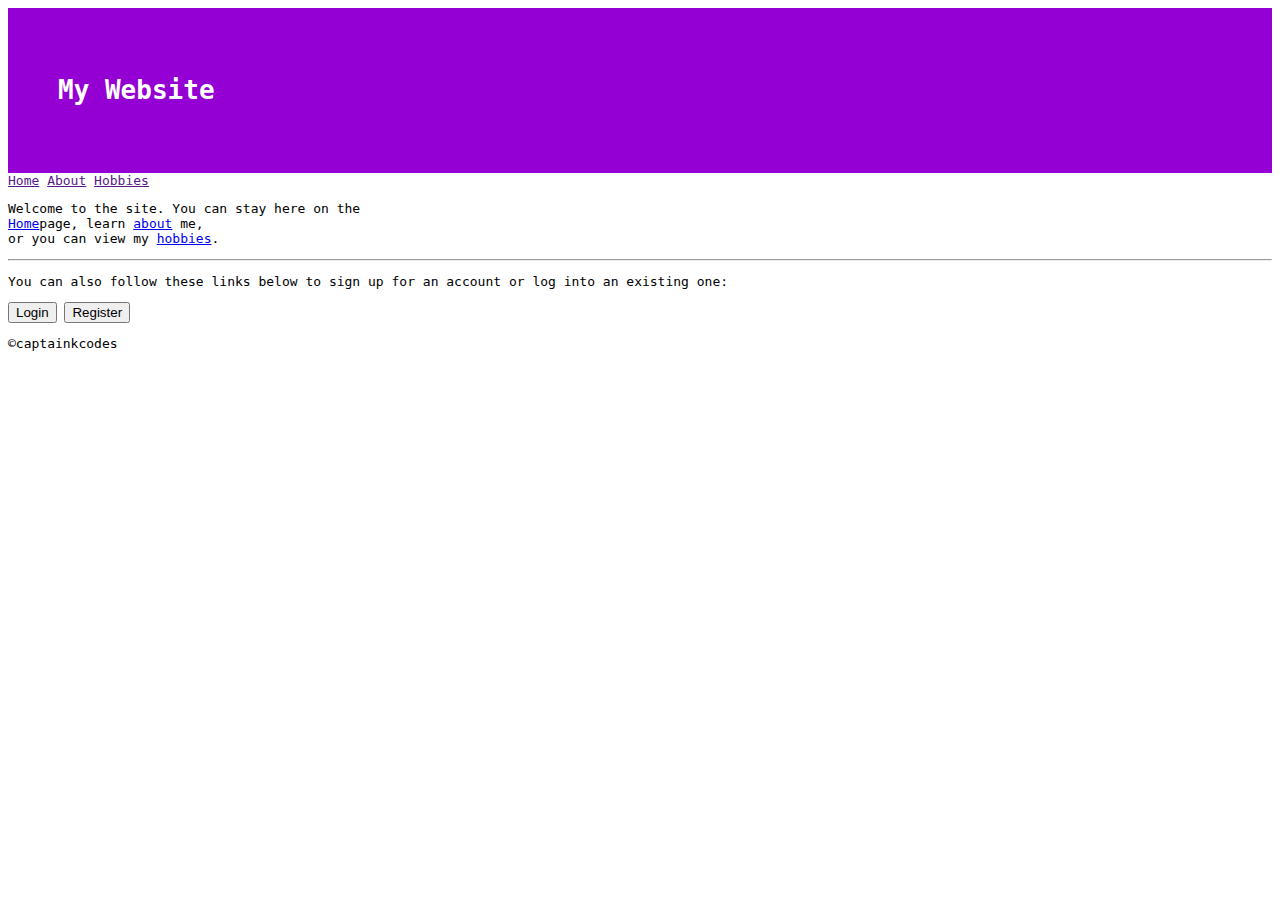
==== index.html @ 224a7cc0 "Added css" ====
<!DOCTYPE html>

<html>

    <head>
        <title>My Website</title>
        <link rel="stylesheet" href="css/style.css">
    </head>

    <body>
        <div class="container">

            <div class="header">
                <h1> My Website</h1>
            </div>

            <div class="nav">
                <a href="">Home</a>
                <a href="">About</a>
                <a href="">Hobbies</a>
            </div>

            <div class="maincont">
                <p>Welcome to the site. You can stay here on the <br>
                <a href="index.html">Home</a>page, learn <a href="about.html">about</a> me,
                <br> or you can view my <a href="hobbies.html">hobbies</a>.</p>
                <hr>
                <p>You can also follow these links below to sign up for an account or log into an existing one: </p>
                <input type="button" name="logbtn" value="Login">
                <input type="button" name="regbtn" value="Register">
            </div>

            <div class="foot">
                <p>&copy;captainkcodes</p>
            </div>
        </div>
    </body>
</html>
---- css/style.css ----
.container{
    font-family: monospace;
}

.header{
    padding: 50px;
    background-color: darkviolet;
    color: white;
}

.nav{

}

.maincont{

}

.foot{

}
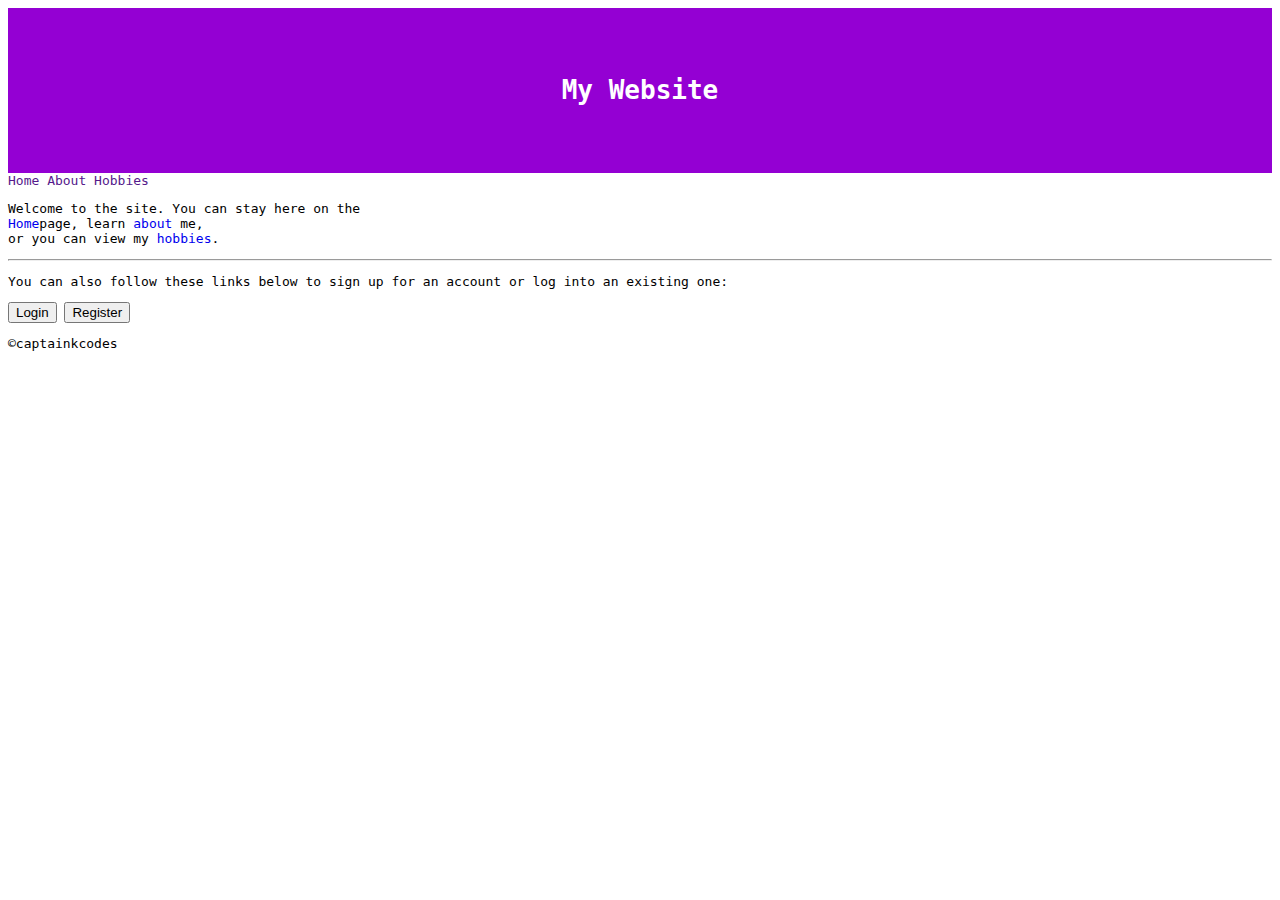
==== commit aaa299ef: "trying out javascript implementation" ====
--- a/index.html
+++ b/index.html
@@ -26,8 +26,8 @@
                 <br> or you can view my <a href="hobbies.html">hobbies</a>.</p>
                 <hr>
                 <p>You can also follow these links below to sign up for an account or log into an existing one: </p>
-                <input type="button" name="logbtn" value="Login">
-                <input type="button" name="regbtn" value="Register">
+                <input type="button" id="logbtn" name="logbtn" value="Login" onclick="{moveToLogin()}">
+                <input type="button" id="regbtn" name="regbtn" value="Register" onclick="{moveToReg()}">
             </div>
 
             <div class="foot">
@@ -35,4 +35,6 @@
             </div>
         </div>
     </body>
+
+    <script src="src/javascript/actions.js"></script>
 </html>--- a/css/style.css
+++ b/css/style.css
@@ -1,19 +1,21 @@
 .container{
     font-family: monospace;
+    
 }
 
 .header{
     padding: 50px;
     background-color: darkviolet;
     color: white;
+    text-align: center;
 }
 
-.nav{
-
+.nav, a, a:hover{
+    text-decoration: none;
 }
 
 .maincont{
-
+    flex-direction: column;
 }
 
 .foot{
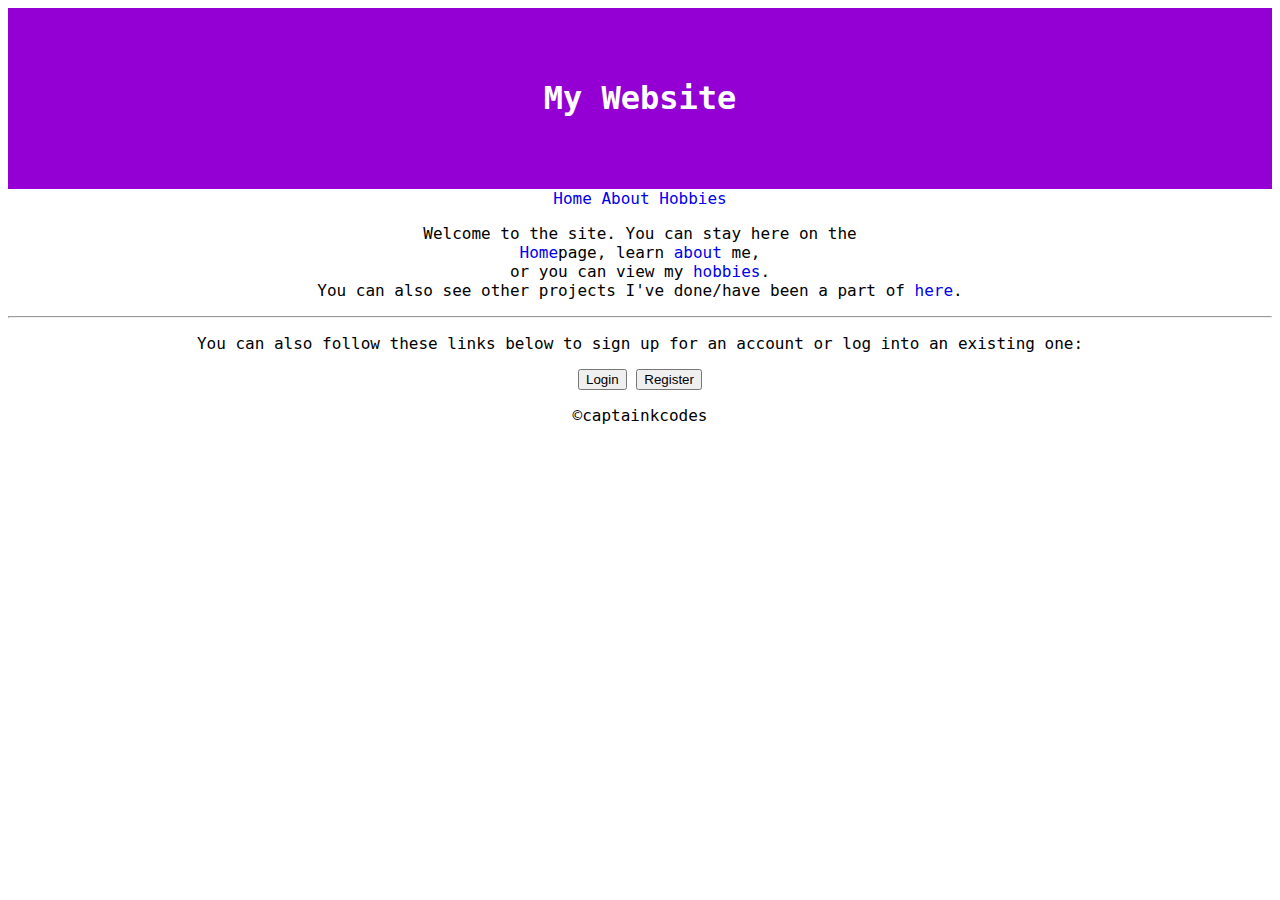
==== commit 2671f0c6: "added content & housekeeping tasks" ====
--- a/index.html
+++ b/index.html
@@ -5,6 +5,7 @@
     <head>
         <title>My Website</title>
         <link rel="stylesheet" href="css/style.css">
+        <meta name="viewport" content="width=device-width, initial-scale=1.0">
     </head>
 
     <body>
@@ -15,19 +16,20 @@
             </div>
 
             <div class="nav">
-                <a href="">Home</a>
-                <a href="">About</a>
-                <a href="">Hobbies</a>
+                <a href="index.html">Home</a>
+                <a href="src/about.html">About</a>
+                <a href="src/hobbies.html">Hobbies</a>
             </div>
 
             <div class="maincont">
                 <p>Welcome to the site. You can stay here on the <br>
                 <a href="index.html">Home</a>page, learn <a href="about.html">about</a> me,
-                <br> or you can view my <a href="hobbies.html">hobbies</a>.</p>
+                <br> or you can view my <a href="hobbies.html">hobbies</a>.
+                <br> You can also see other projects I've done/have been a part of <a href="https://github.com/captainkcodes">here</a>.</p>
                 <hr>
                 <p>You can also follow these links below to sign up for an account or log into an existing one: </p>
-                <input type="button" id="logbtn" name="logbtn" value="Login" onclick="{moveToLogin()}">
-                <input type="button" id="regbtn" name="regbtn" value="Register" onclick="{moveToReg()}">
+                <input type="button" id="logbtn" name="logbtn" value="Login" onclick="window.location='src/login.html'" >
+                <input type="button" id="regbtn" name="regbtn" value="Register" onclick="window.location='src/register.html'">
             </div>
 
             <div class="foot">
@@ -35,6 +37,4 @@
             </div>
         </div>
     </body>
-
-    <script src="src/javascript/actions.js"></script>
 </html>--- a/css/style.css
+++ b/css/style.css
@@ -1,6 +1,7 @@
 .container{
     font-family: monospace;
-    
+    text-align: center;
+    font-size: 16px;
 }
 
 .header{
@@ -19,5 +20,6 @@
 }
 
 .foot{
-
+    position: -webkit-sticky;
+    text-align: center;
 }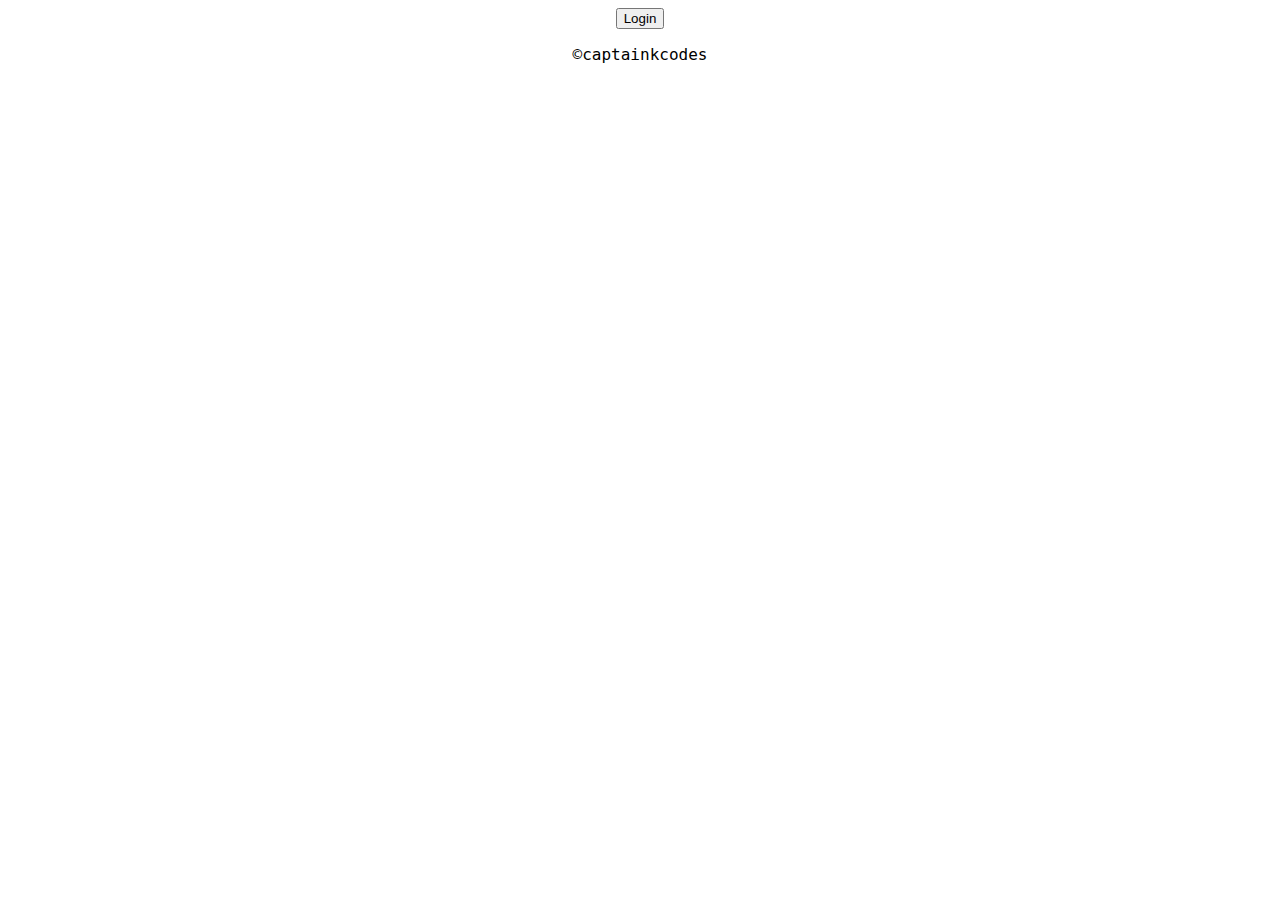
==== commit 7f455f2b: "update" ====
--- a/index.html
+++ b/index.html
@@ -11,25 +11,9 @@
     <body>
         <div class="container">
 
-            <div class="header">
-                <h1> My Website</h1>
-            </div>
-
-            <div class="nav">
-                <a href="index.html">Home</a>
-                <a href="src/about.html">About</a>
-                <a href="src/hobbies.html">Hobbies</a>
-            </div>
 
             <div class="maincont">
-                <p>Welcome to the site. You can stay here on the <br>
-                <a href="index.html">Home</a>page, learn <a href="about.html">about</a> me,
-                <br> or you can view my <a href="hobbies.html">hobbies</a>.
-                <br> You can also see other projects I've done/have been a part of <a href="https://github.com/captainkcodes">here</a>.</p>
-                <hr>
-                <p>You can also follow these links below to sign up for an account or log into an existing one: </p>
                 <input type="button" id="logbtn" name="logbtn" value="Login" onclick="window.location='src/login.html'" >
-                <input type="button" id="regbtn" name="regbtn" value="Register" onclick="window.location='src/register.html'">
             </div>
 
             <div class="foot">
--- a/css/style.css
+++ b/css/style.css
@@ -19,6 +19,28 @@
     flex-direction: column;
 }
 
+*{
+    box-sizing: border-box;
+}
+
+input[type=email],
+input[type=password],
+input[type=text]{
+    width: 100%;
+    padding: 15px;
+    margin: 5px 0 22px 0;
+    display: inline-block;
+    border: none;
+}
+
+input[type=email]:focus,
+input[type=password]:focus,
+input[type=text]:focus{
+    background-color: violet;
+    color: white;
+    outline: none;
+}
+
 .foot{
     position: -webkit-sticky;
     text-align: center;
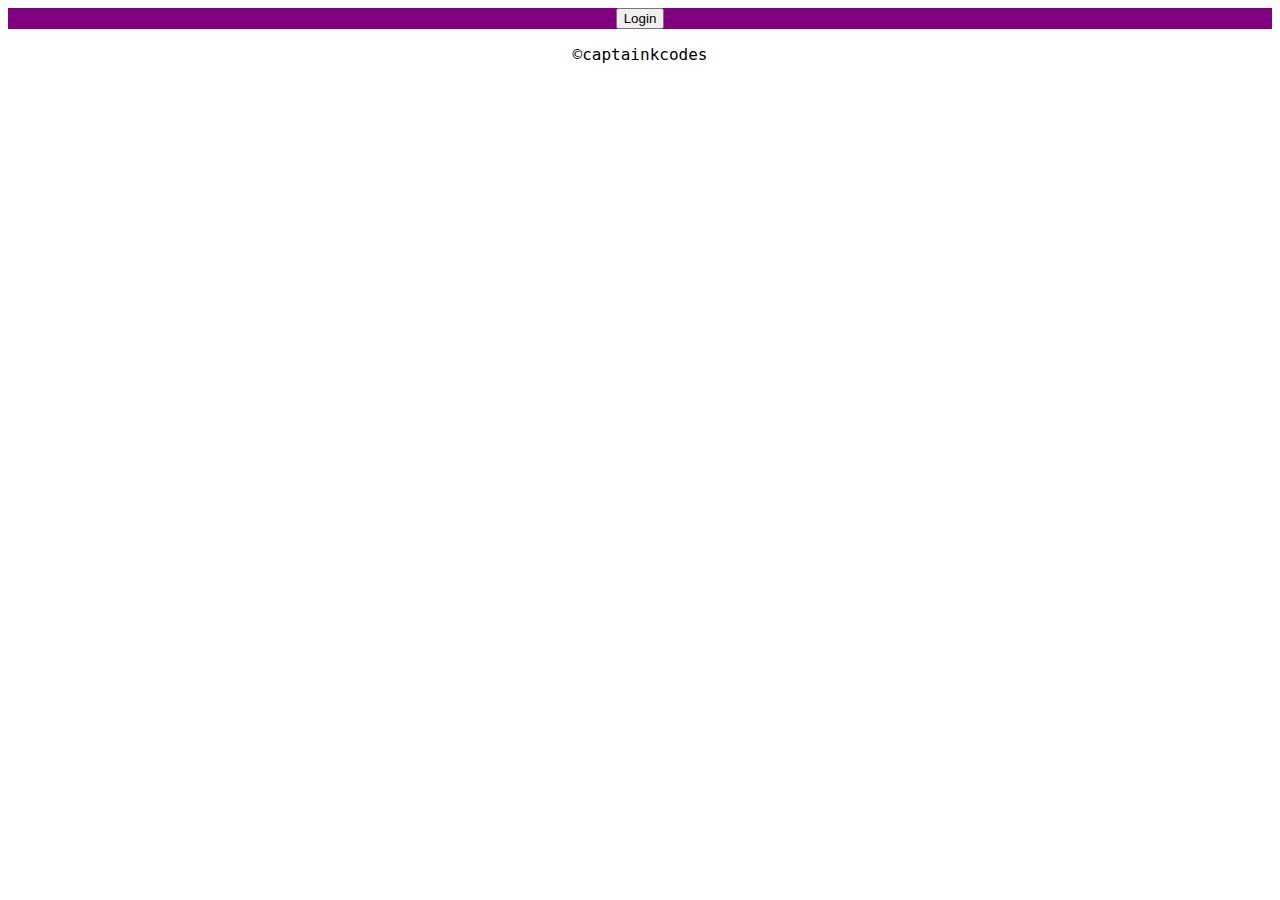
==== commit d2711fb7: "Update index.html" ====
--- a/index.html
+++ b/index.html
@@ -6,11 +6,16 @@
         <title>My Website</title>
         <link rel="stylesheet" href="css/style.css">
         <meta name="viewport" content="width=device-width, initial-scale=1.0">
+
+        <style>
+            .maincont{
+        background-color: purple;
+            }
+        </style>
     </head>
 
     <body>
         <div class="container">
-
 
             <div class="maincont">
                 <input type="button" id="logbtn" name="logbtn" value="Login" onclick="window.location='src/login.html'" >
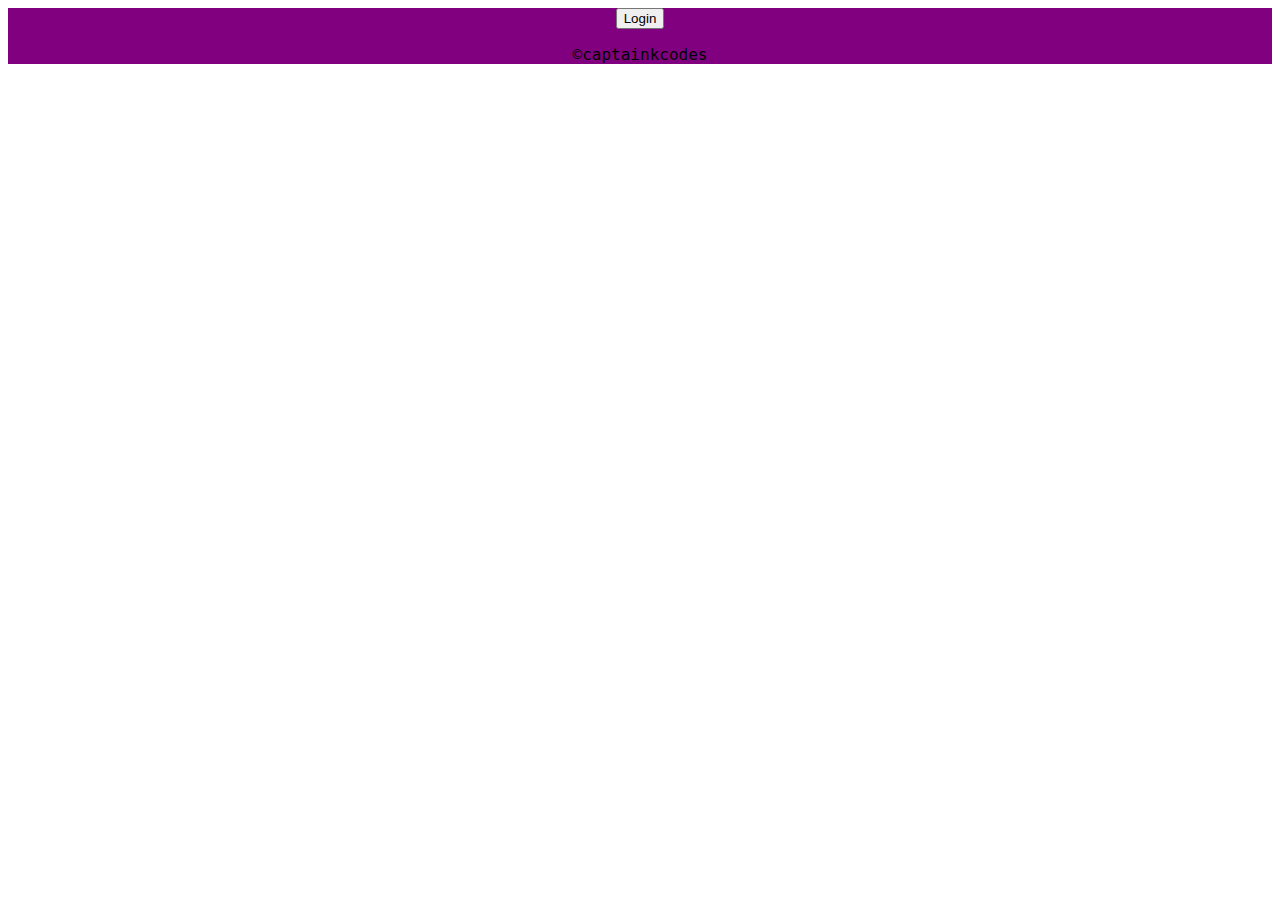
==== commit 612d5674: "Update index.html" ====
--- a/index.html
+++ b/index.html
@@ -8,7 +8,7 @@
         <meta name="viewport" content="width=device-width, initial-scale=1.0">
 
         <style>
-            .maincont{
+            .container{
         background-color: purple;
             }
         </style>
